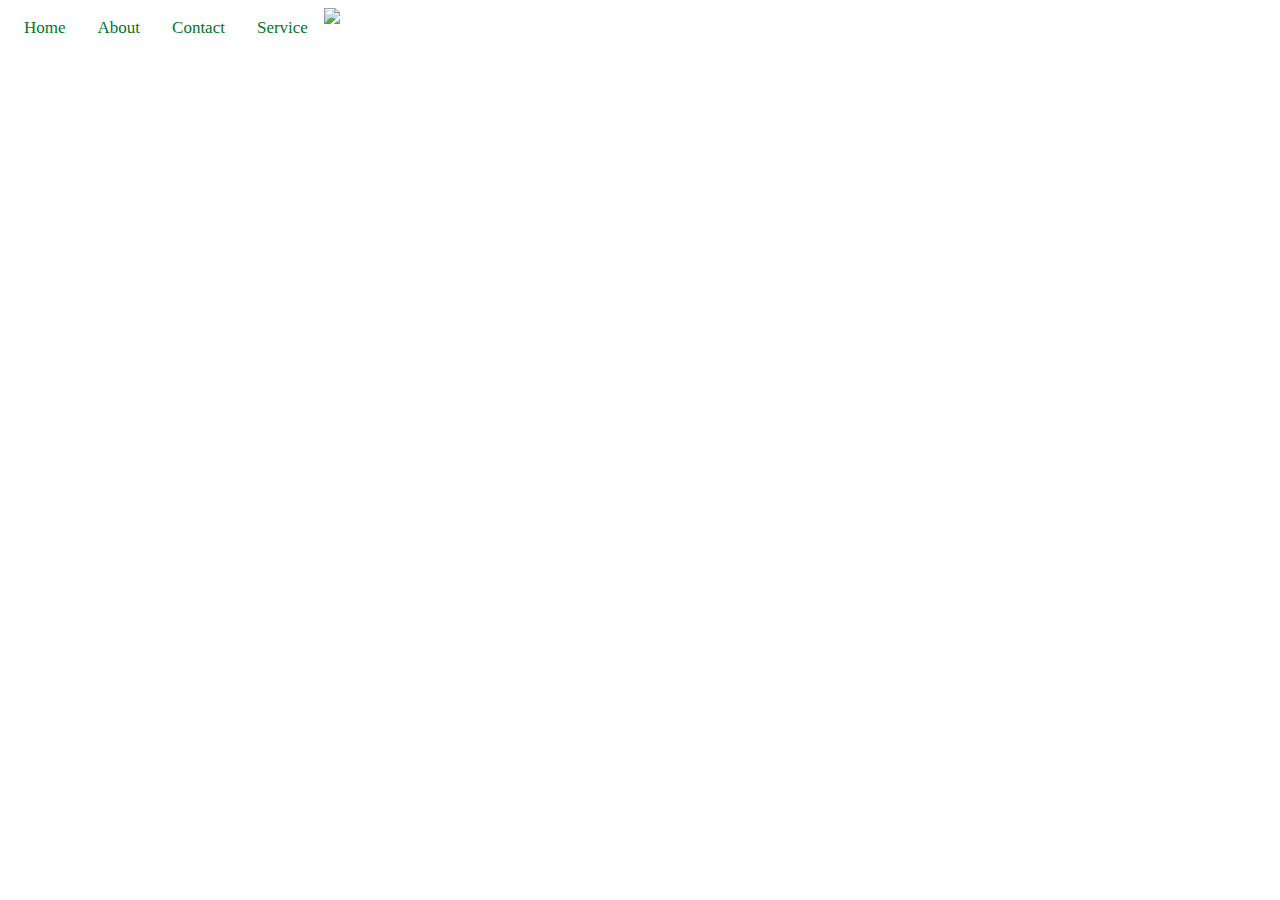
==== index.html @ 2cc6a7a0 "first" ====
<!DOCTYPE html>
<html lang="en">
  <head>
    <meta charset="UTF-8" />
    <meta http-equiv="X-UA-Compatible" content="IE=edge" />
    <meta name="viewport" content="width=device-width, initial-scale=1.0" />
    <link rel="stylesheet" href="styles.css" />
  </head>
  <body>
          
          <div class="topnav">
            <a class="active" href=file:///C:/Users/athul/OneDrive/Desktop/portfolio/index.html>Home</a>
            <a href="file:///C:/Users/athul/OneDrive/Desktop/portfolio/about.html">About</a>
            <a href="#contact">Contact</a>
            <a href="#service">Service</a>
            <img src="C:\Users\athul\OneDrive\Desktop\portfolio\images\me.jpg" class="img"> 
          </div>  
  </body>
</html>
---- styles.css ----
.img{
  background-size: cover;
  background-position: center;
  background-repeat: no-repeat;
  box-sizing: border-box;
  
}
.spec{
  width: 45%;
  height: 60%;
  display: flex;
  align-items: center;
  left: 100%;
  bottom: 25%;
}.para{
  font-size: 20px;
  display: flex;
  right: 100%;
  left: 10px;
}
.topnav {
    overflow: hidden;
    background-color: #ffffff;
  }
.topnav a {
    float: left;
    color: #007728;
    text-align: center;
    padding: 10px 16px;
    text-decoration: none;
    font-size:17px;   
}
.Aboutme{
  align-items: center;
}
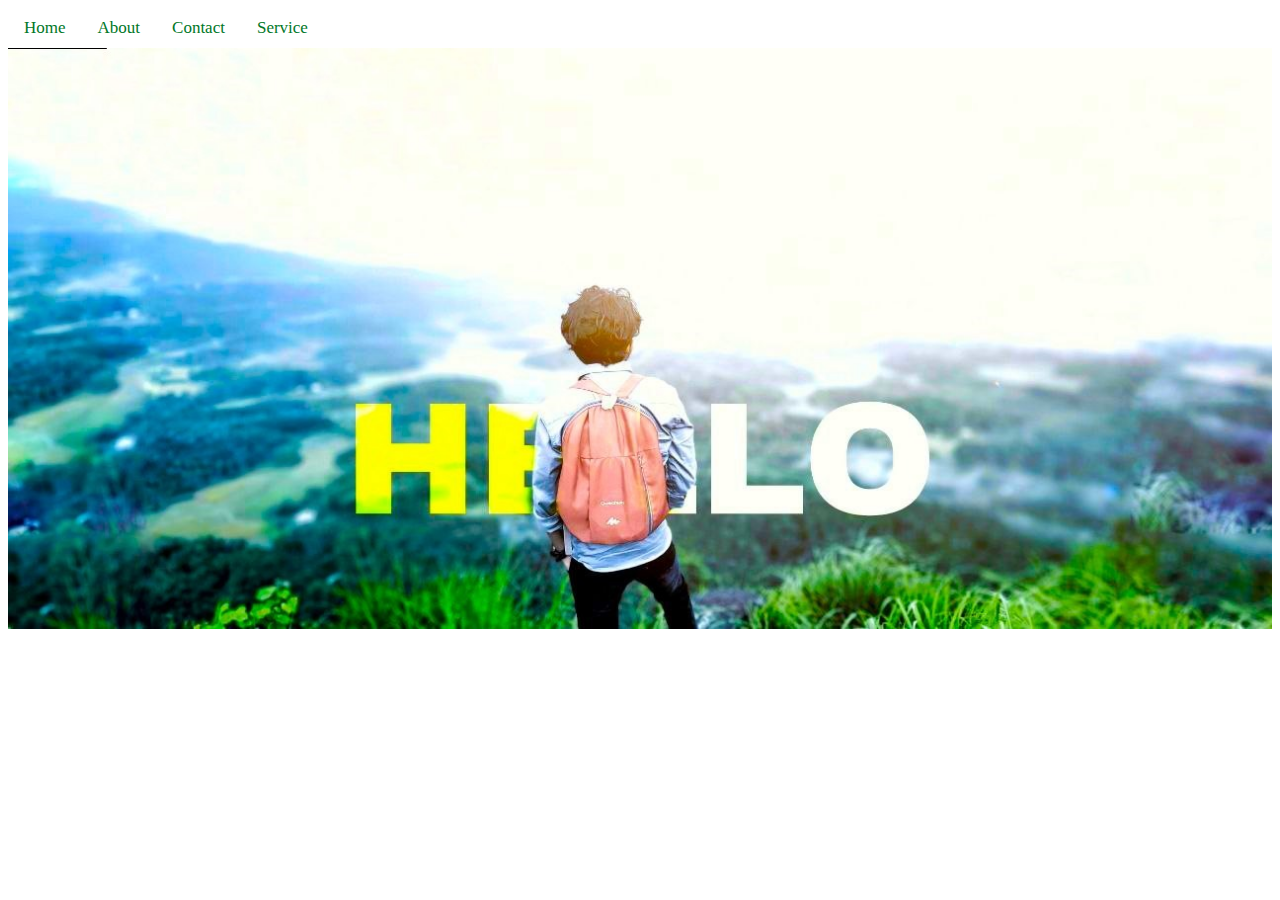
==== commit 47e379e8: "4" ====
--- a/index.html
+++ b/index.html
@@ -13,7 +13,7 @@
             <a href="file:///C:/Users/athul/OneDrive/Desktop/portfolio/about.html">About</a>
             <a href="#contact">Contact</a>
             <a href="#service">Service</a>
-            <img src="C:\Users\athul\OneDrive\Desktop\portfolio\images\me.jpg" class="img"> 
+            <img src="./images/me.jpg" class="img"> 
           </div>  
   </body>
 </html>--- a/styles.css
+++ b/styles.css
@@ -1,4 +1,6 @@
 .img{
+  width: 100%;
+  height: 200%;
   background-size: cover;
   background-position: center;
   background-repeat: no-repeat;
@@ -11,9 +13,8 @@
   display: flex;
   align-items: center;
   left: 100%;
-  bottom: 25%;
 }.para{
-  font-size: 20px;
+  font-size: 22px;
   display: flex;
   right: 100%;
   left: 10px;
